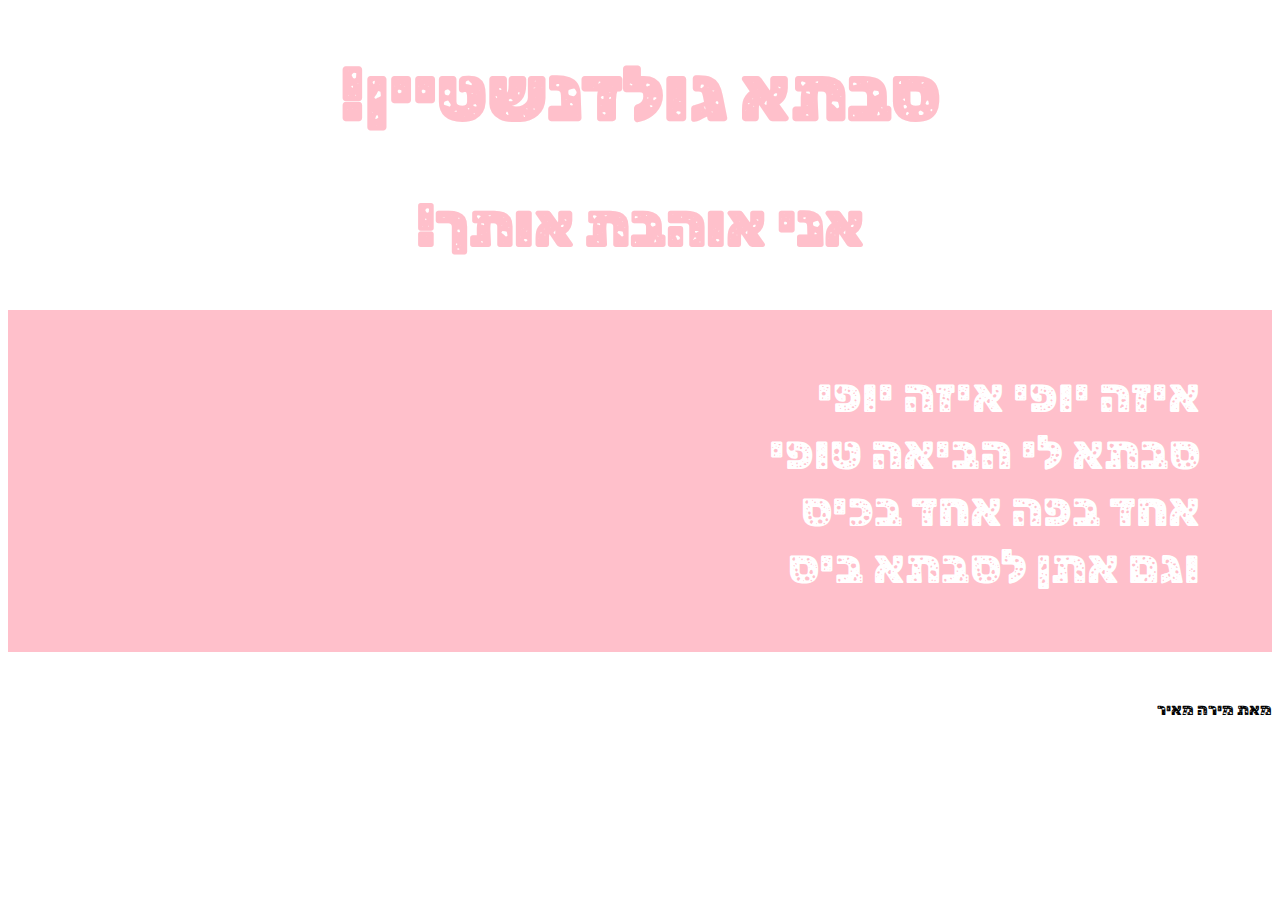
==== index.html @ 52c6b7c1 "Update index.html" ====
<!DOCTYPE html>
<html lang="en">
<head>
    <meta charset="UTF-8">
    <meta name="viewport" content="width=device-width, initial-scale=1.0">
    <title>לסבתא הכי בעולם!</title>
    <link href="style.css" rel="stylesheet" />
</head>
<body dir="rtl">
  <div>
    <h1>סבתא גולדנשטיין!</h1>
      <h2>אני אוהבת אותך!</h2>
    <p class="song">
        איזה יופי איזה יופי
        סבתא לי הביאה טופי
        אחד בפה אחד בכיס
        וגם אתן לסבתא ביס
    </p>
      <span>מאת מירה מאיר</span>
  </div>
</body>
</html>
---- style.css ----
@import url('https://fonts.googleapis.com/css2?family=Assistant:wght@500&family=Rubik+Moonrocks&display=swap');

.song {
  white-space: pre;
  background-color: pink;
  font-size: 48px;
  color: white;
}

@font-face {
  font-family: 'Assistant', sans-serif;
  font-family: 'Rubik Moonrocks', sans-serif;
  font-style: normal;
  src:  url('https://fonts.googleapis.com/css2?family=Assistant:wght@500&family=Rubik+Moonrocks&display=swap');
}

* {
   font-family: 'Rubik Moonrocks';
}

h1, h2 {
  color: pink;
  text-align: center;
}
h1 {
    font-size: 75px;
}
h2 {
    font-size: 60px;
}
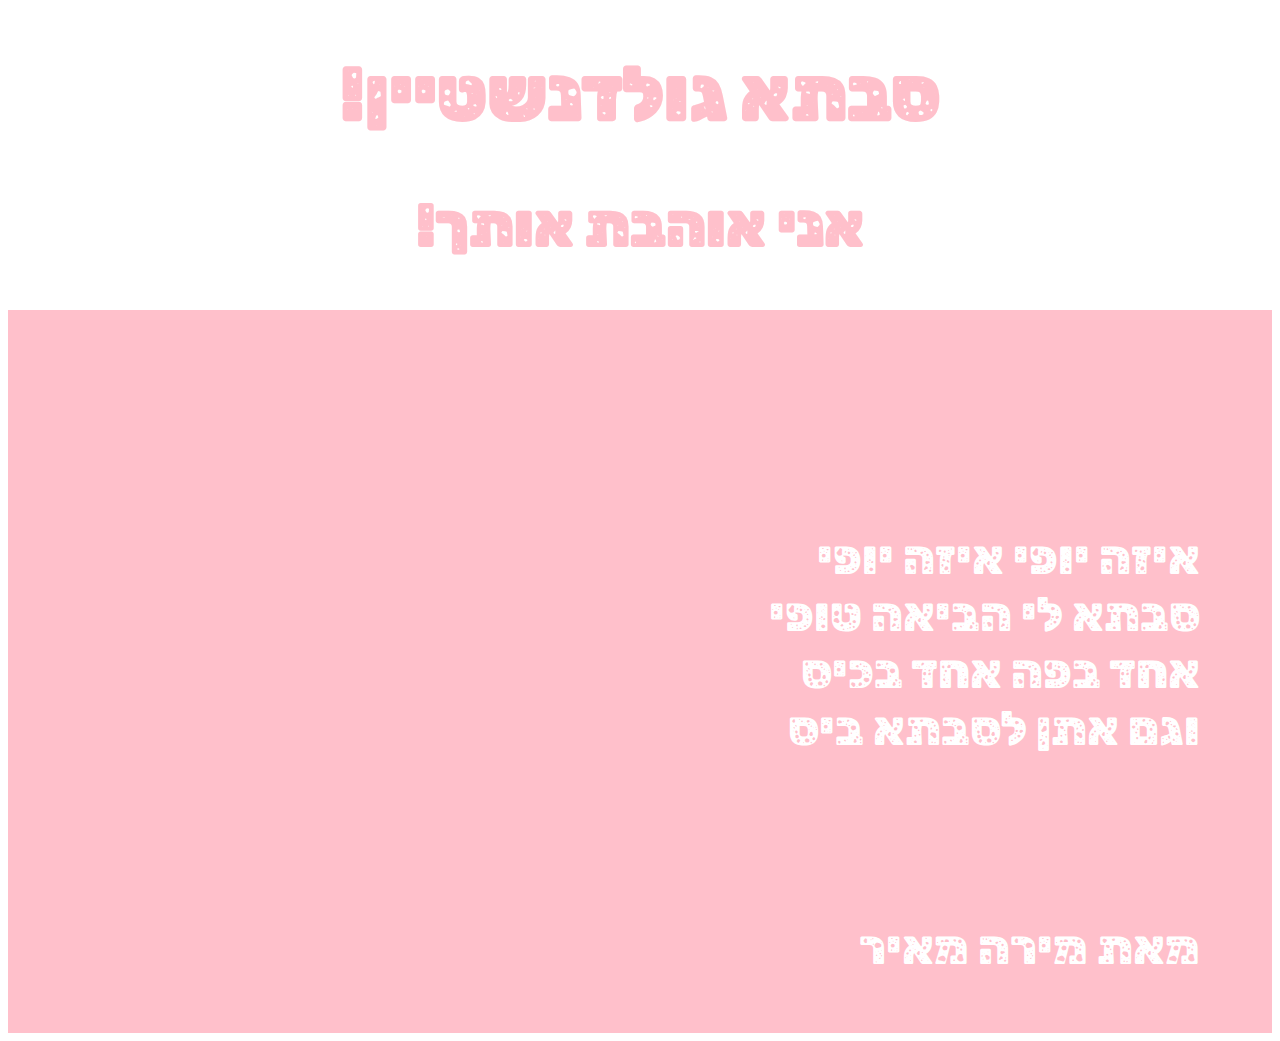
==== commit 8a1e8771: "Update index.html" ====
--- a/index.html
+++ b/index.html
@@ -10,13 +10,15 @@
   <div>
     <h1>סבתא גולדנשטיין!</h1>
       <h2>אני אוהבת אותך!</h2>
-    <p class="song">
+      <div class="song">
+        <p>
         איזה יופי איזה יופי
         סבתא לי הביאה טופי
         אחד בפה אחד בכיס
         וגם אתן לסבתא ביס
-    </p>
-      <span>מאת מירה מאיר</span>
+        </p>
+        <span>מאת מירה מאיר</span>
+      </div>
   </div>
 </body>
 </html>
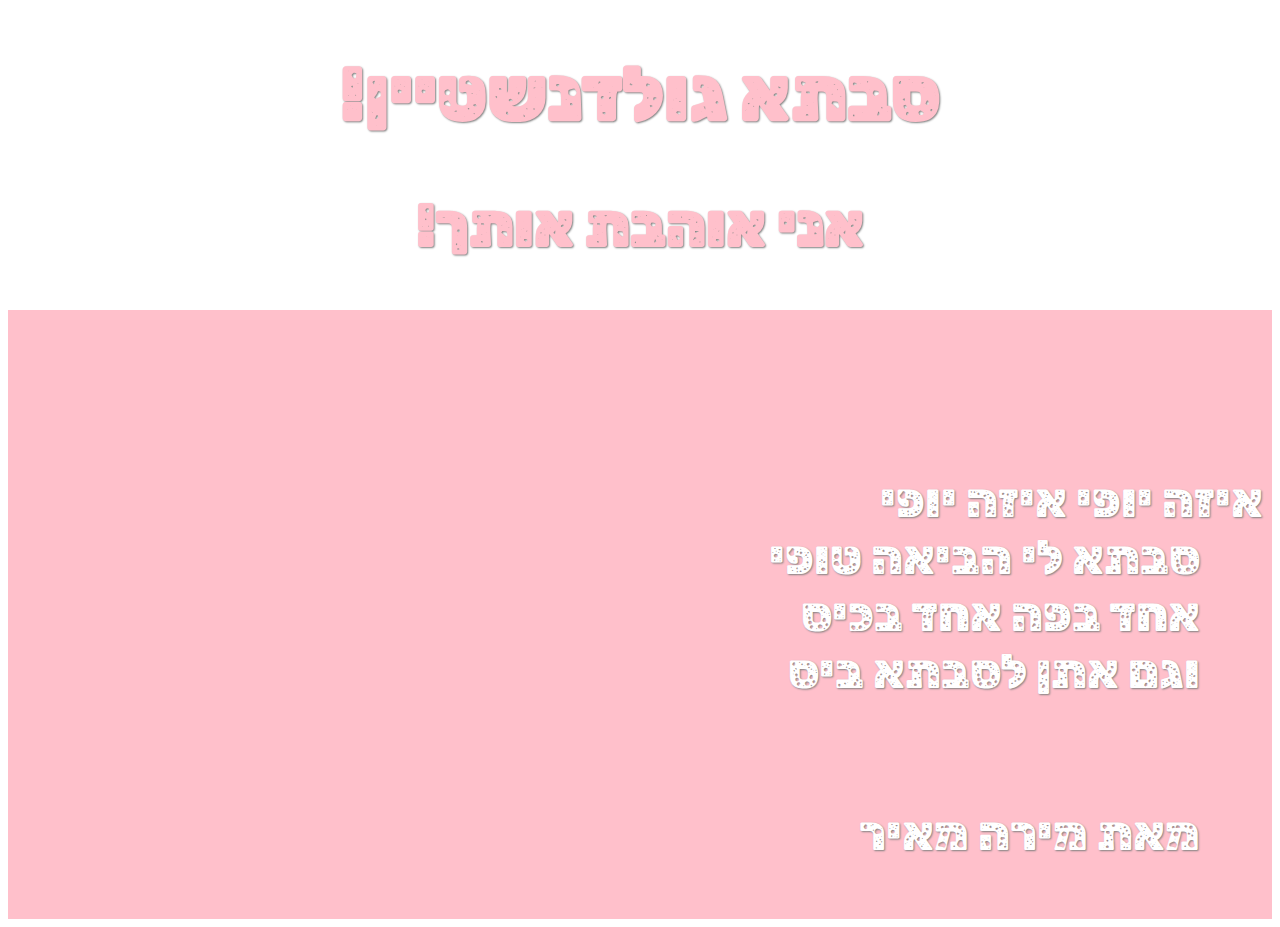
==== commit eae9fc1f: "Update index.html" ====
--- a/index.html
+++ b/index.html
@@ -11,12 +11,10 @@
     <h1>סבתא גולדנשטיין!</h1>
       <h2>אני אוהבת אותך!</h2>
       <div class="song">
-        <p>
-        איזה יופי איזה יופי
+        <p> איזה יופי איזה יופי
         סבתא לי הביאה טופי
         אחד בפה אחד בכיס
-        וגם אתן לסבתא ביס
-        </p>
+        וגם אתן לסבתא ביס</p>
         <span>מאת מירה מאיר</span>
       </div>
   </div>
--- a/style.css
+++ b/style.css
@@ -15,7 +15,8 @@
 }
 
 * {
-   font-family: 'Rubik Moonrocks';
+  font-family: 'Rubik Moonrocks';
+  text-shadow: 1px 1px 2px gray;
 }
 
 h1, h2 {
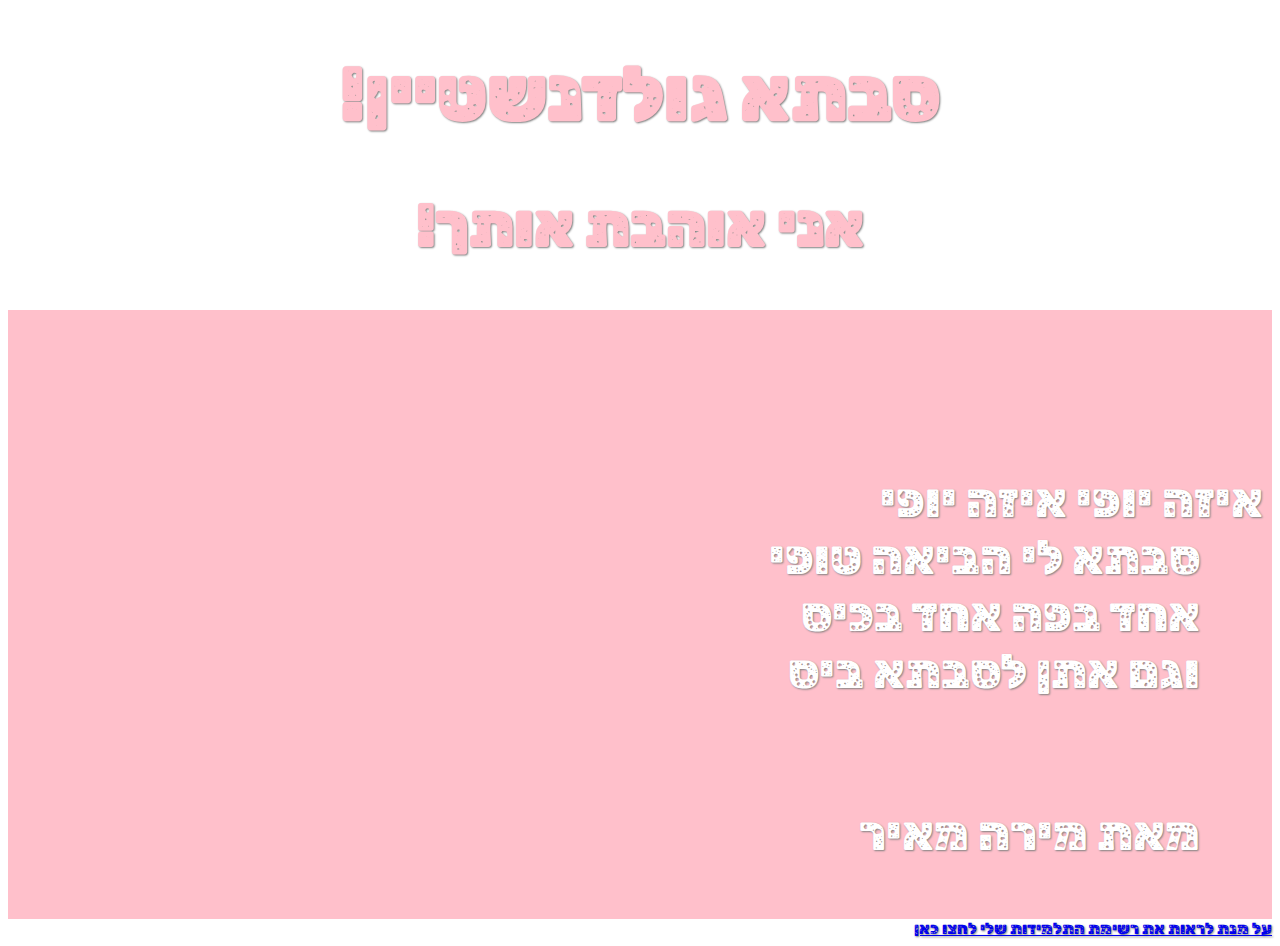
==== commit d7d93061: "add_table_with_js" ====
--- a/index.html
+++ b/index.html
@@ -18,5 +18,7 @@
         <span>מאת מירה מאיר</span>
       </div>
   </div>
+
+  <a href="tableWithCode.html">על מנת לראות את רשימת התלמידות שלי לחצו כאן</a>
 </body>
 </html>
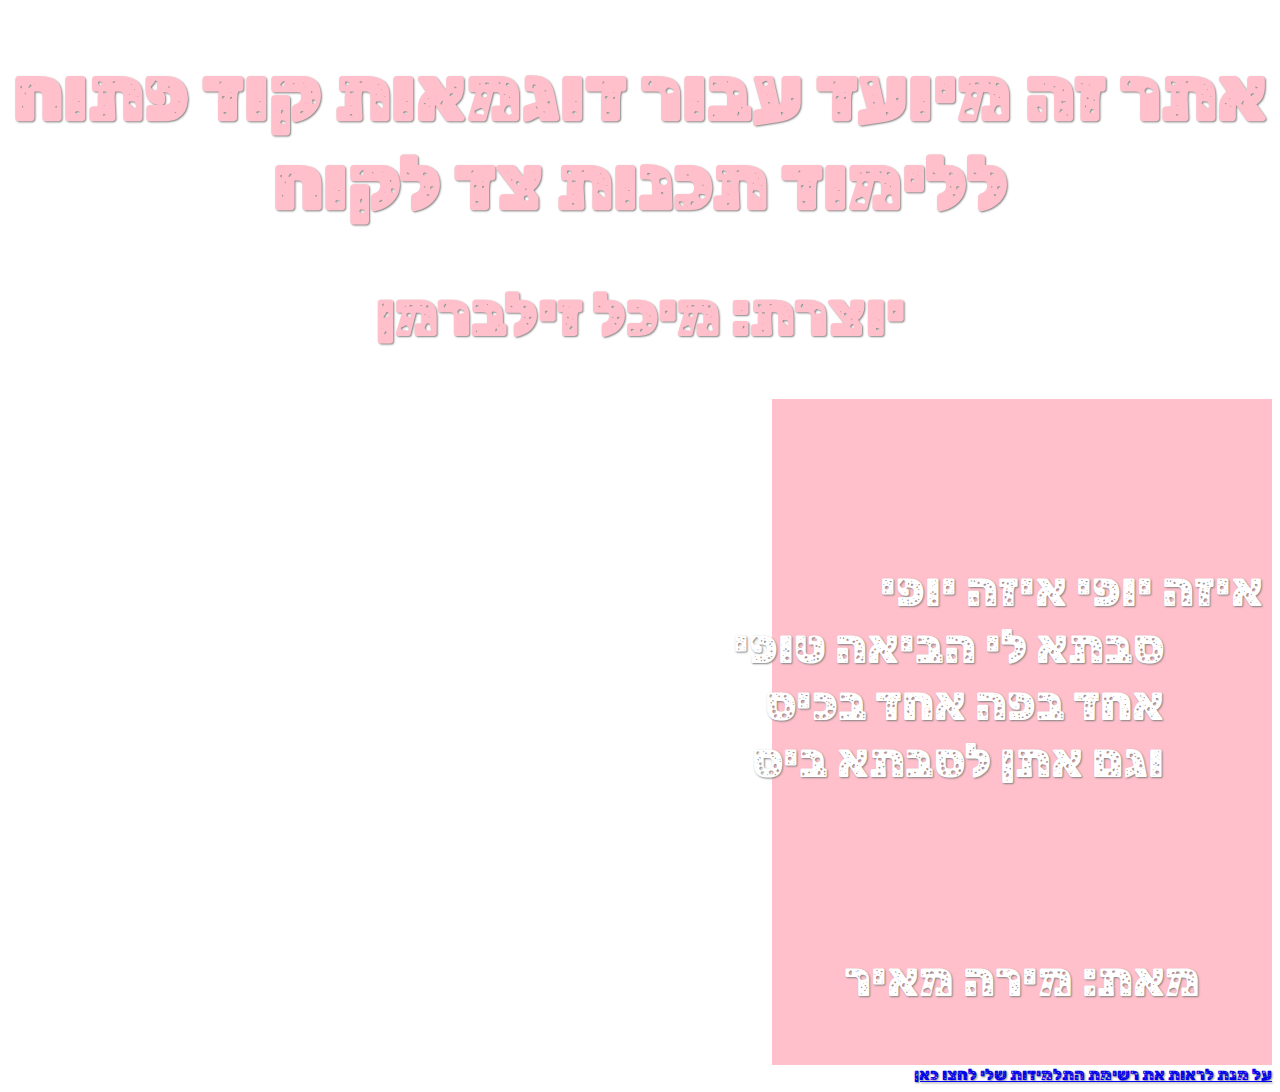
==== commit f8b344b7: "change the title and h1 for imrove seo" ====
--- a/index.html
+++ b/index.html
@@ -3,19 +3,20 @@
 <head>
     <meta charset="UTF-8">
     <meta name="viewport" content="width=device-width, initial-scale=1.0">
-    <title>לסבתא הכי בעולם!</title>
+    <title>מיכל זילברמן | תכנות- צד לקוח | קוד פתוח</title>
     <link href="style.css" rel="stylesheet" />
 </head>
 <body dir="rtl">
   <div>
-    <h1>סבתא גולדנשטיין!</h1>
-      <h2>אני אוהבת אותך!</h2>
+    <h1>אתר זה מיועד עבור דוגמאות קוד פתוח ללימוד תכנות צד לקוח</h1>
+      <h2>יוצרת: מיכל זילברמן</h2>
       <div class="song">
         <p> איזה יופי איזה יופי
-        סבתא לי הביאה טופי
-        אחד בפה אחד בכיס
-        וגם אתן לסבתא ביס</p>
-        <span>מאת מירה מאיר</span>
+            סבתא לי הביאה טופי
+            אחד בפה אחד בכיס
+            וגם אתן לסבתא ביס
+        </p>
+        <span>מאת: מירה מאיר</span>
       </div>
   </div>
 
--- a/style.css
+++ b/style.css
@@ -1,10 +1,13 @@
 @import url('https://fonts.googleapis.com/css2?family=Assistant:wght@500&family=Rubik+Moonrocks&display=swap');
 
 .song {
+  /* the white space pre is not responsible! */
   white-space: pre;
   background-color: pink;
   font-size: 48px;
   color: white;
+  width: 80%;
+  max-width: 500px;
 }
 
 @font-face {
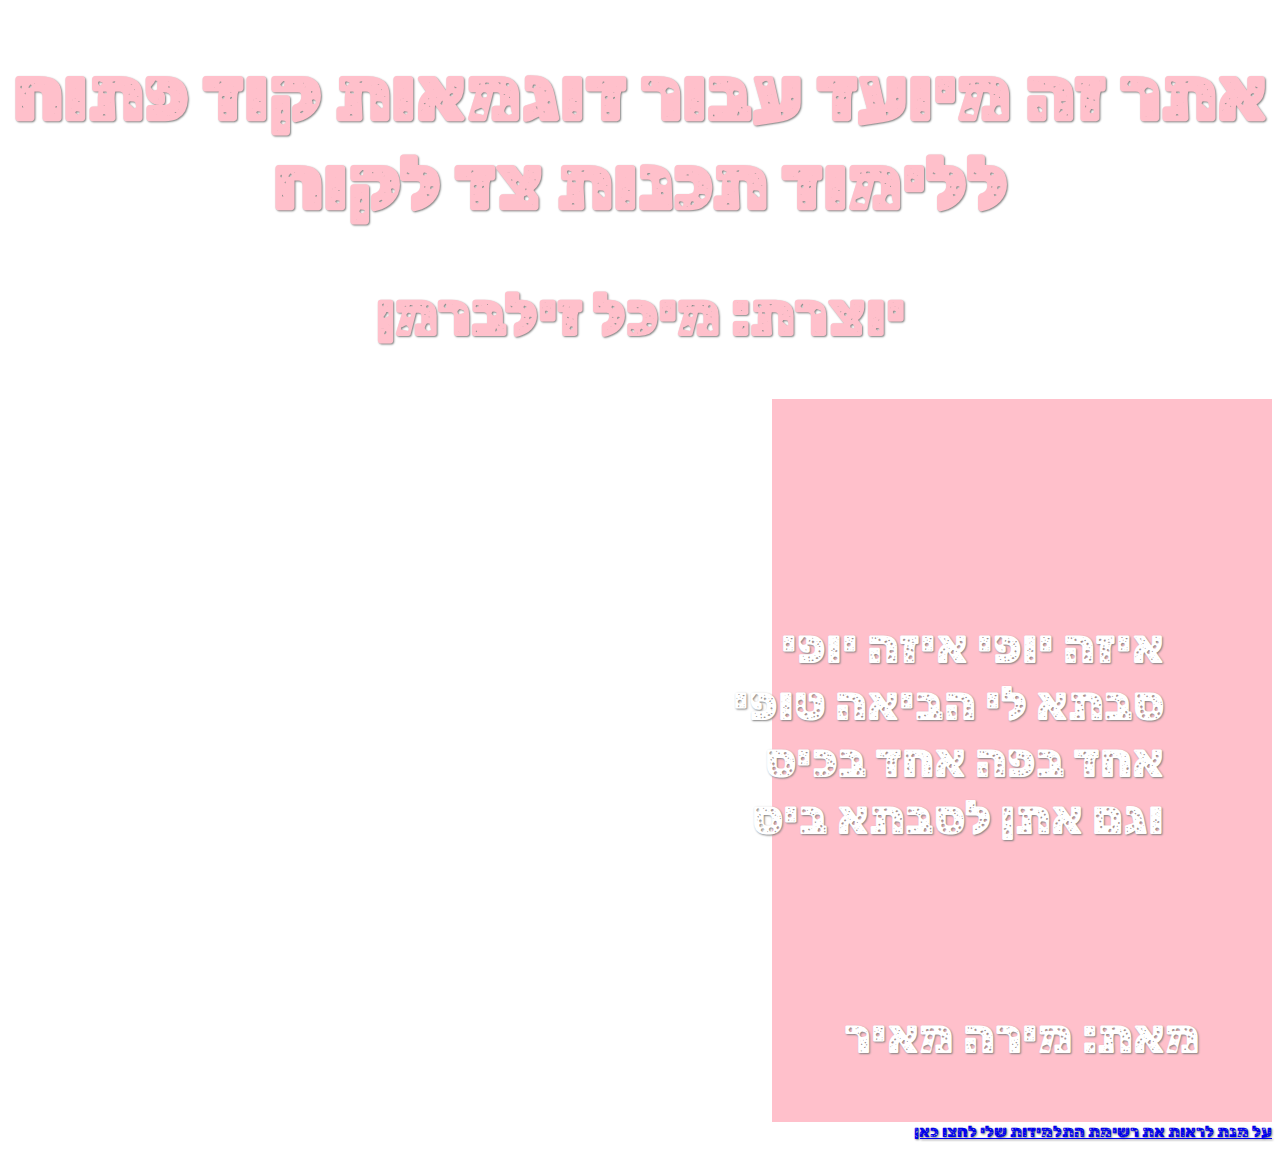
==== commit 393eadff: "add enter before song" ====
--- a/index.html
+++ b/index.html
@@ -11,7 +11,8 @@
     <h1>אתר זה מיועד עבור דוגמאות קוד פתוח ללימוד תכנות צד לקוח</h1>
       <h2>יוצרת: מיכל זילברמן</h2>
       <div class="song">
-        <p> איזה יופי איזה יופי
+        <p> 
+            איזה יופי איזה יופי
             סבתא לי הביאה טופי
             אחד בפה אחד בכיס
             וגם אתן לסבתא ביס
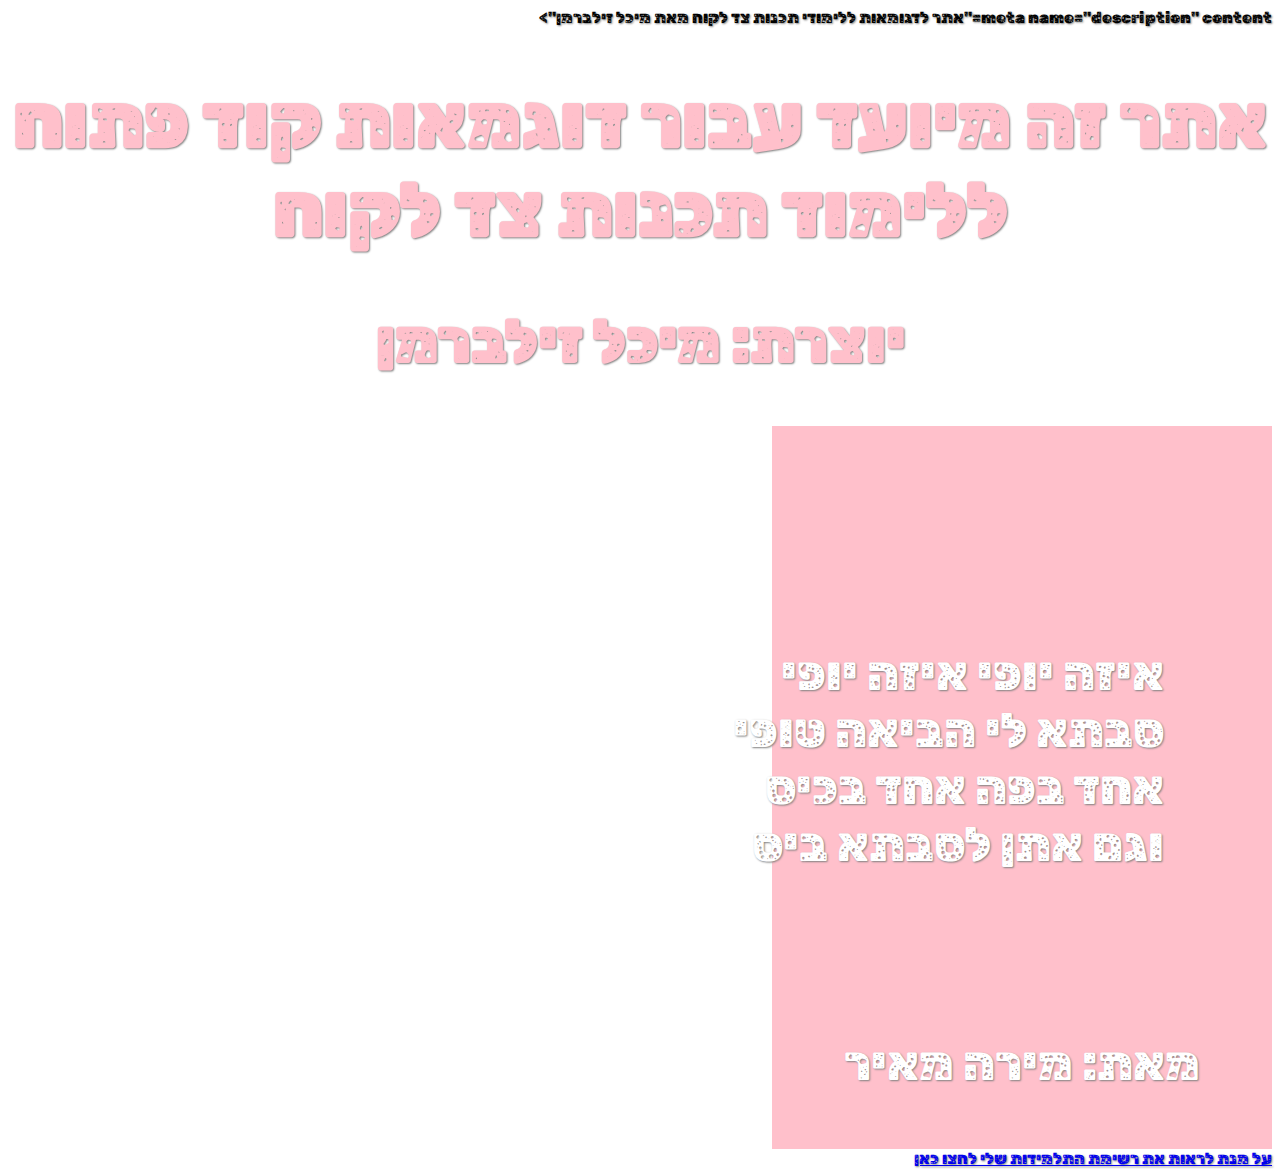
==== commit ec2fb9ed: "Update index.html" ====
--- a/index.html
+++ b/index.html
@@ -5,6 +5,11 @@
     <meta name="viewport" content="width=device-width, initial-scale=1.0">
     <title>מיכל זילברמן | תכנות- צד לקוח | קוד פתוח</title>
     <link href="style.css" rel="stylesheet" />
+    meta name="description" content="אתר לדגומאות ללימודי תכנות צד לקוח מאת מיכל זילברמן">
+<meta property="og:title" content="מיכל זילברמן דוגמאות קוד להוראת בניית אתרים">
+<meta property="og:description" content="אתר לדגומאות ללימודי תכנות צד לקוח מאת מיכל זילברמן">
+<meta name="keywords" content="css, html, responsive, קוד פתוח, צד לקוח, בניית אתרים, מיכל זילברמן">
+
 </head>
 <body dir="rtl">
   <div>
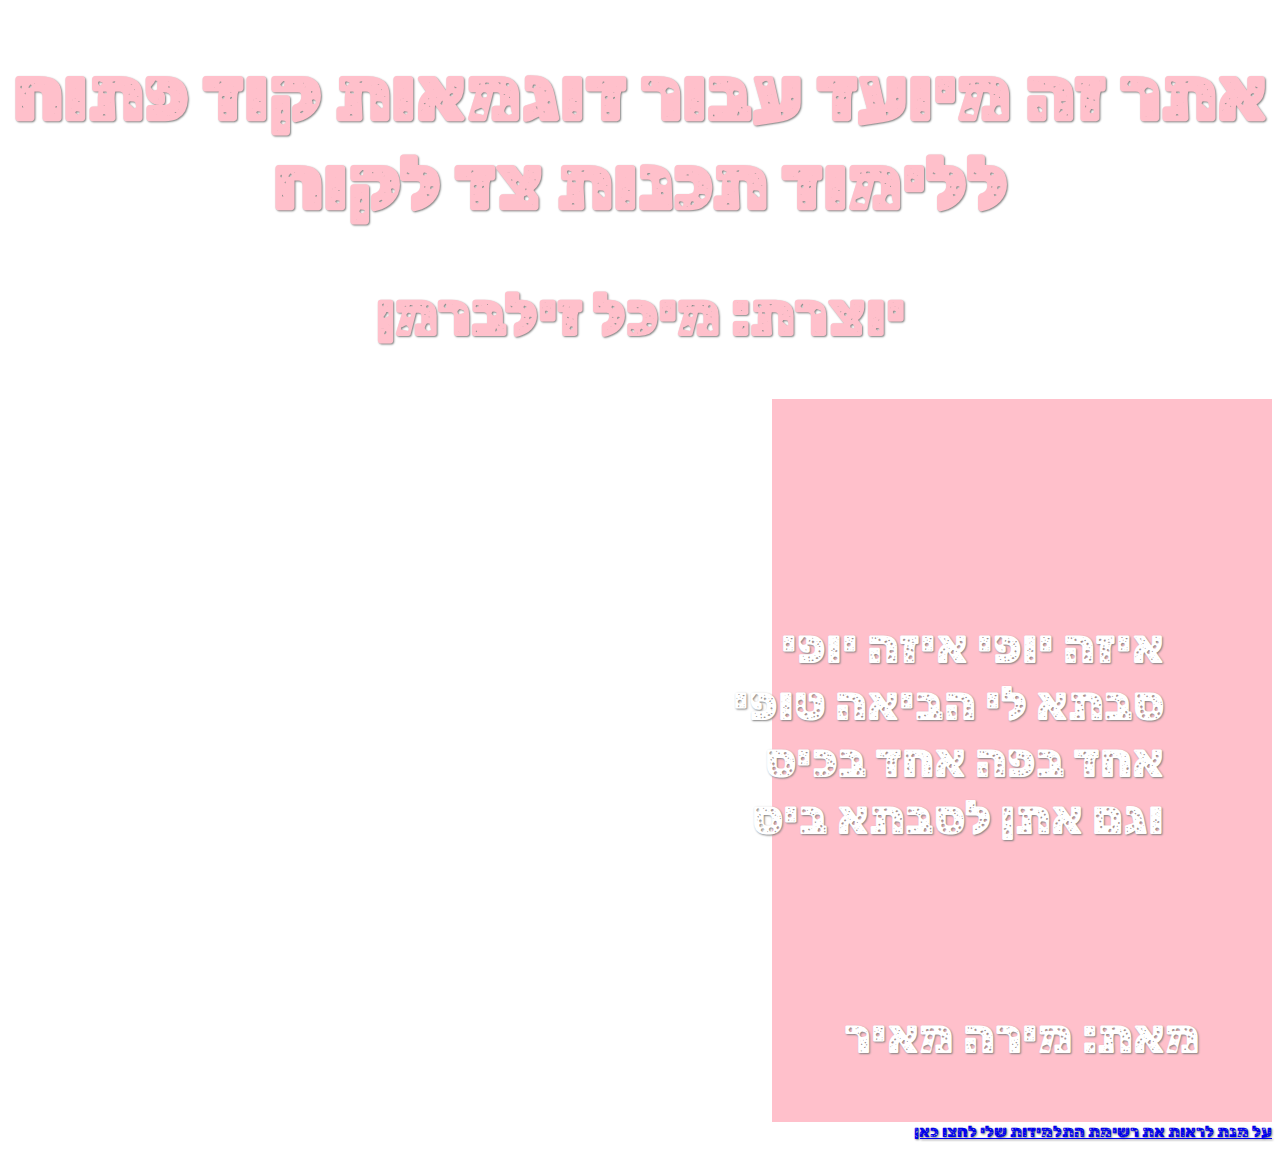
==== commit a2bc3f7d: "Update index.html" ====
--- a/index.html
+++ b/index.html
@@ -5,7 +5,7 @@
     <meta name="viewport" content="width=device-width, initial-scale=1.0">
     <title>מיכל זילברמן | תכנות- צד לקוח | קוד פתוח</title>
     <link href="style.css" rel="stylesheet" />
-    meta name="description" content="אתר לדגומאות ללימודי תכנות צד לקוח מאת מיכל זילברמן">
+    <meta name="description" content="אתר לדגומאות ללימודי תכנות צד לקוח מאת מיכל זילברמן">
 <meta property="og:title" content="מיכל זילברמן דוגמאות קוד להוראת בניית אתרים">
 <meta property="og:description" content="אתר לדגומאות ללימודי תכנות צד לקוח מאת מיכל זילברמן">
 <meta name="keywords" content="css, html, responsive, קוד פתוח, צד לקוח, בניית אתרים, מיכל זילברמן">
